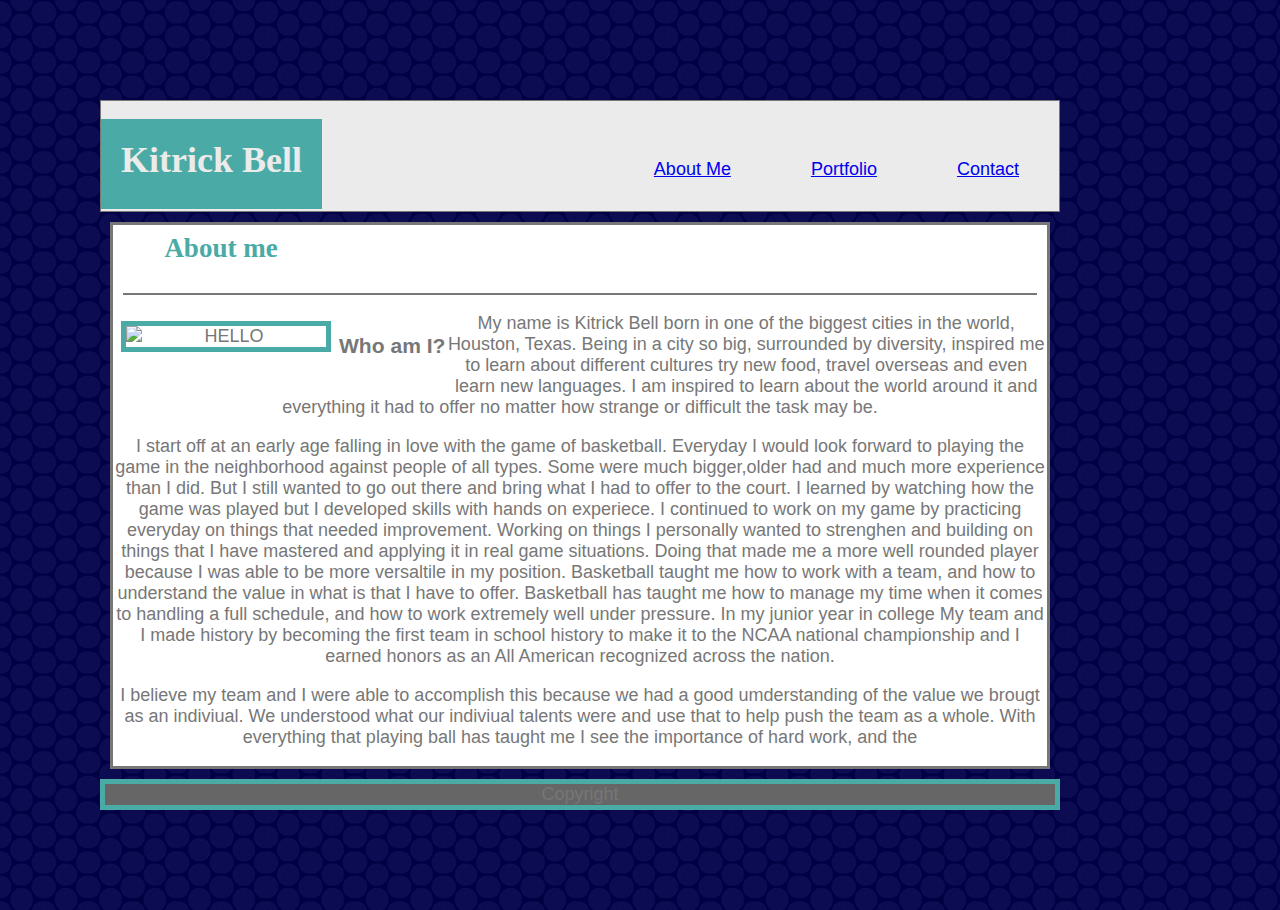
==== index.html @ 14a207d6 "added portfolio.css file and added 5 images to the images directory, copied the html text from the a" ====
<!DOCTYPE html>
<html lang="en">
<head>
        <meta charset="UTF-8">
        <meta name="viewport" content="width=device-width, initial-scale=1.0">
        <meta http-equiv="X-UA-Compatible" content="ie=edge">
    
    <title>Portfolio</title>
   
    <link rel="stylesheet" type="text/css" href="aboutme.css">
</head>
<body>
    
    
<nav>
    <ul>
        <h1>Kitrick Bell</h1>
        <li><a href="contact.html">Contact</a></li>
        <li><a href="#">Portfolio</a></li>
        <li><a href="#">About Me</a></li>
      
       

    </ul>

</nav>


<section>
    <h2>About me</h2> 
    <hr style="border: 1px solid #777777;" />
    
    <div>


    <img src="asset/images/kb.JPG" alt="HELLO"> 
    <h3>Who am I?</h3>
        <p>My name is Kitrick Bell born in one of the biggest cities in the world, Houston, Texas. Being in a city so big, surrounded by diversity, inspired me to learn about different cultures
            try new food, travel overseas and even learn new languages. I am inspired to learn about the world around it and everything it had to offer no matter how strange or difficult the task may be.
          <p>  I start off at an early age falling in love with the game of basketball. Everyday I would look forward to playing the game in the neighborhood against people of all types. Some 
              were much bigger,older had and much more experience than I did. But I still wanted to go out there and bring what I had to offer to the court. I learned by watching how the game was played but I developed skills with hands on experiece.
                I continued to work on my game by practicing everyday on things that needed improvement. Working on things I personally wanted to strenghen and building on things that I have mastered and applying it in real game situations.
                Doing that made me a more well rounded player because I was able to be more versaltile in my position. Basketball taught me how to work with a team, and how to understand the value in what is that I have to offer.
                Basketball has taught me how to manage my time when it comes to handling a full schedule, and how to work extremely well under pressure. In my junior year in college My team and I made history by becoming the first team in school history to make it to the
                NCAA national championship and I earned honors as an All American recognized across the nation.

                <p>I believe my team and I were able to accomplish this because we had a good umderstanding of the value we brougt as an indiviual. We understood what our indiviual talents were and use that to help push the team as a whole.
                    With everything that playing ball has taught me I see the importance of hard work, and the   </p>
              
          </p>


            

    </div>

</section>
    <footer>Copyright</footer>
</body>
</html>
---- aboutme.css ----
body 
{ margin: 100px; 
Border: #dddddd;
background-image: url("circle-blues.png");
width: 960px;
font-size: 18px;    
text-align: center;
font-family: Arial, Helvetica, sans-serif;
color: #777777;
}


section
{ background: #ffffff;
    border-style: solid;
    margin:10px;
    clear:both;
    
}

nav
{ 
    height: 110px;
    border: 1px solid #777777;
    background: #ebebeb;
}



nav ul
{ list-style: none;
    background:#ebebeb;
    text-align: center;
    padding: 0;
    
    }



li
{
    color: #777;
    margin: 20px;
    padding: 20px;
    float: right;
list-style: none;


}

h1
{
    background: #4aaaa5;
    text-align: left;
    float:left;
    padding: 20px;
    margin: 0px;
    height:50px;
    font-family: Georgia, 'Times New Roman', Times, serif;
    color:#ebebeb;
}

img
{
    width:200px;
    float:left;
    clear: left;
    margin: 8px;
    border: 5px solid #4aaaa5;
}

h2
{
    clear:left;
    color: #4aaaa5;
    margin:8px;
    width: 200px;
    height: 50px;
    font-family: Georgia, 'Times New Roman', Times, serif;
}
hr
{clear: both;
margin:10px;

}

footer
{ background: #666666;
border-style: solid;
border:5px solid #4aaaa5;
}

h3
{
    Float: left;
   
}
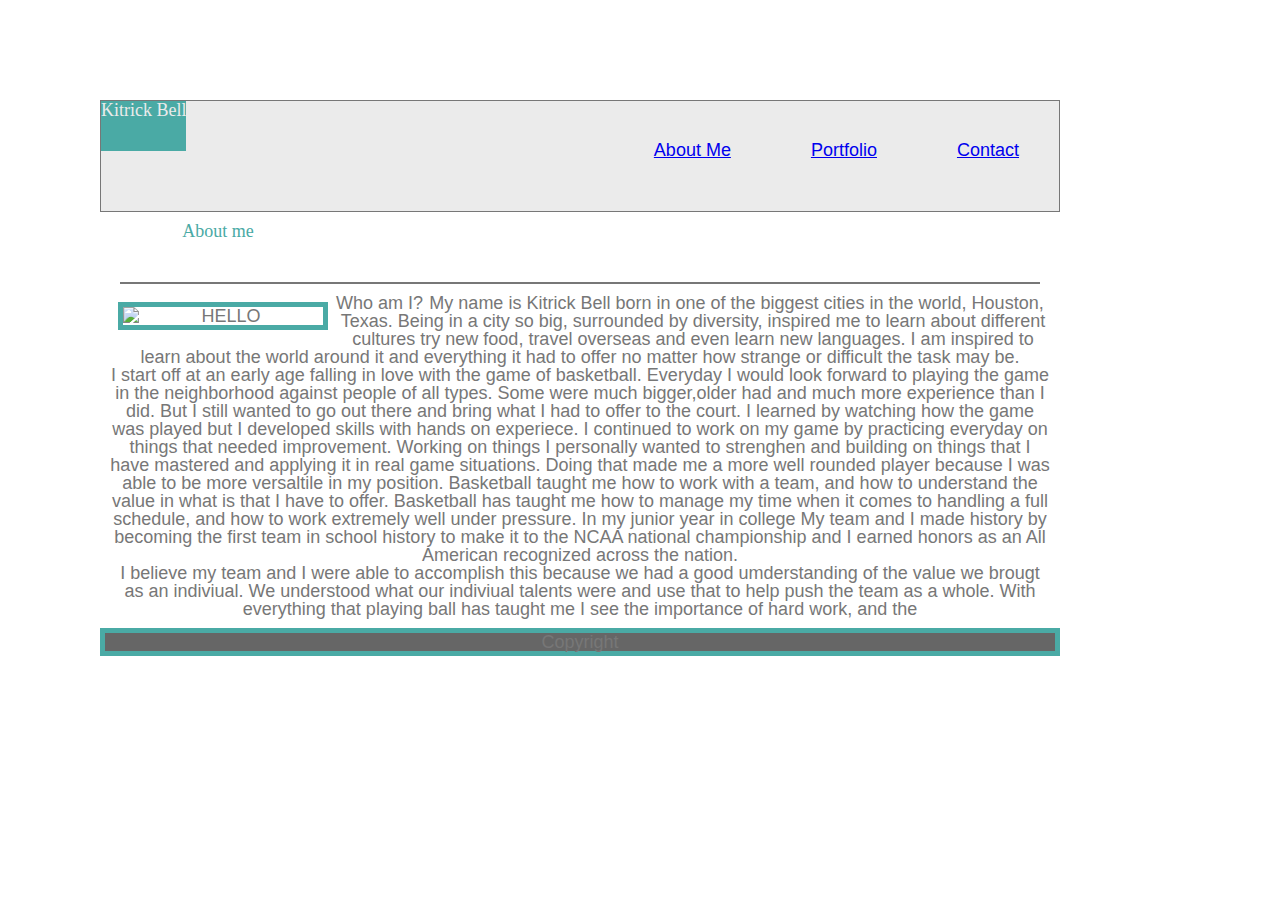
==== commit 4e58cae1: "added resets to my html files as instructed" ====
--- a/index.html
+++ b/index.html
@@ -6,25 +6,23 @@
         <meta http-equiv="X-UA-Compatible" content="ie=edge">
     
     <title>Portfolio</title>
-   
+   <link rel="stylesheet" type="text/css" href="./Asset/css/reset.css">
     <link rel="stylesheet" type="text/css" href="aboutme.css">
 </head>
 <body>
     
+    <header>
+        <nav>
+    <ul>
+        <li class = name>Kitrick Bell</li>
+        <li><a href="contact.html">Contact</a></li>
+        <li><a href="portfolio.html">Portfolio</a></li>
+        <li><a href="index.html">About Me</a></li>
+      
     
-<nav>
-    <ul>
-        <h1>Kitrick Bell</h1>
-        <li><a href="contact.html">Contact</a></li>
-        <li><a href="#">Portfolio</a></li>
-        <li><a href="#">About Me</a></li>
-      
-       
-
     </ul>
-
-</nav>
-
+         </nav>
+    </header>
 
 <section>
     <h2>About me</h2> 
--- a/aboutme.css
+++ b/aboutme.css
@@ -1,7 +1,7 @@
 body 
 { margin: 100px; 
 Border: #dddddd;
-background-image: url("circle-blues.png");
+
 width: 960px;
 font-size: 18px;    
 text-align: center;
@@ -48,12 +48,12 @@
 
 }
 
-h1
+.name
 {
     background: #4aaaa5;
     text-align: left;
     float:left;
-    padding: 20px;
+    padding: 0px;
     margin: 0px;
     height:50px;
     font-family: Georgia, 'Times New Roman', Times, serif;
@@ -96,4 +96,6 @@
    
 }
 
-
+header{
+    float:top;
+}
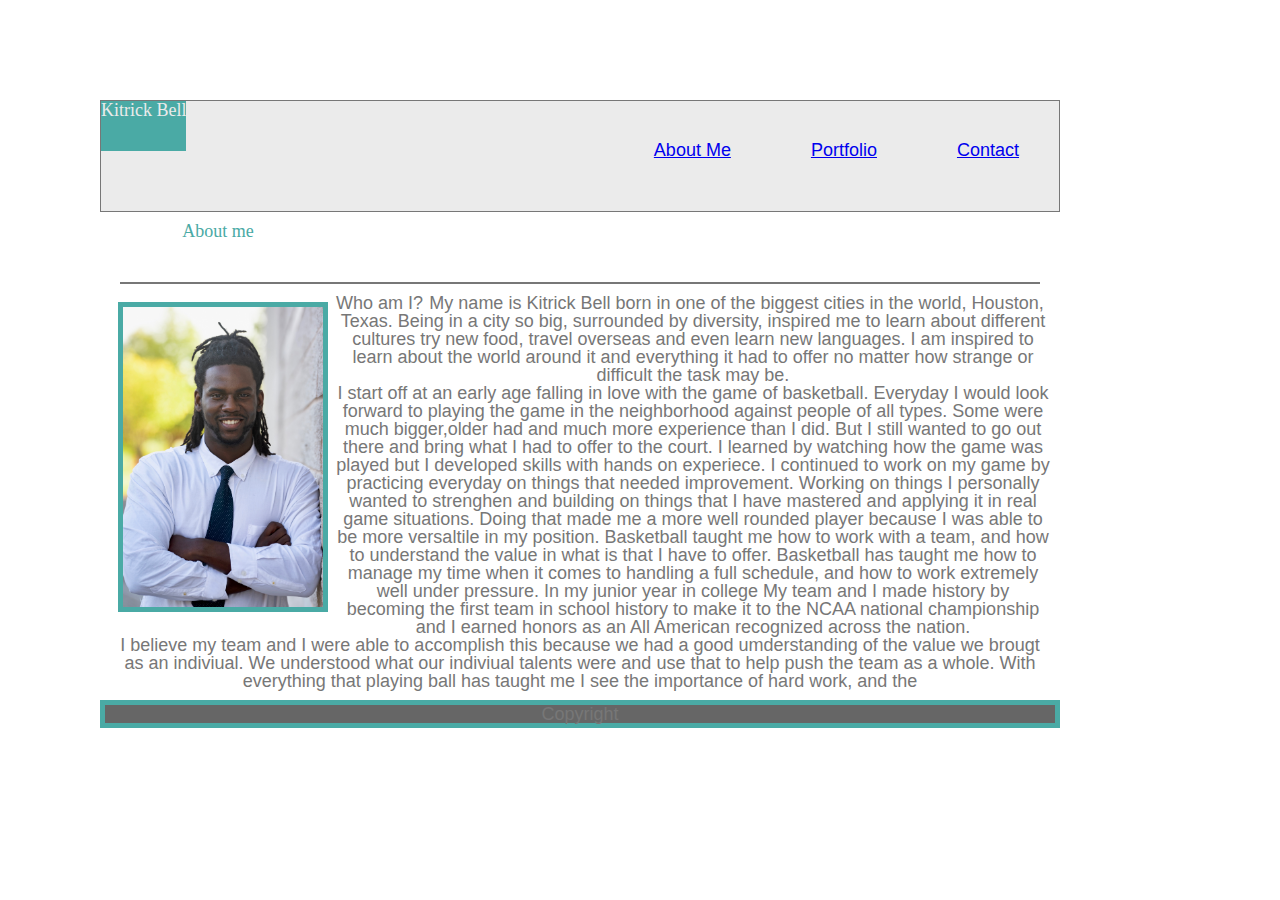
==== commit ac44d597: "changed the paths for the images" ====
--- a/index.html
+++ b/index.html
@@ -7,7 +7,7 @@
     
     <title>Portfolio</title>
    <link rel="stylesheet" type="text/css" href="./Asset/css/reset.css">
-    <link rel="stylesheet" type="text/css" href="aboutme.css">
+    <link rel="stylesheet" type="text/css" href="./Asset/css/aboutme.css">
 </head>
 <body>
     
@@ -31,7 +31,7 @@
     <div>
 
 
-    <img src="asset/images/kb.JPG" alt="HELLO"> 
+    <img src="./Asset/images/kb.JPG" alt="HELLO"> 
     <h3>Who am I?</h3>
         <p>My name is Kitrick Bell born in one of the biggest cities in the world, Houston, Texas. Being in a city so big, surrounded by diversity, inspired me to learn about different cultures
             try new food, travel overseas and even learn new languages. I am inspired to learn about the world around it and everything it had to offer no matter how strange or difficult the task may be.
--- a/Asset/css/aboutme.css
+++ b/Asset/css/aboutme.css
@@ -0,0 +1,101 @@
+body 
+{ margin: 100px; 
+Border: #dddddd;
+
+width: 960px;
+font-size: 18px;    
+text-align: center;
+font-family: Arial, Helvetica, sans-serif;
+color: #777777;
+}
+
+
+section
+{ background: #ffffff;
+    border-style: solid;
+    margin:10px;
+    clear:both;
+    
+}
+
+nav
+{ 
+    height: 110px;
+    border: 1px solid #777777;
+    background: #ebebeb;
+}
+
+
+
+nav ul
+{ list-style: none;
+    background:#ebebeb;
+    text-align: center;
+    padding: 0;
+    
+    }
+
+
+
+li
+{
+    color: #777;
+    margin: 20px;
+    padding: 20px;
+    float: right;
+list-style: none;
+
+
+}
+
+.name
+{
+    background: #4aaaa5;
+    text-align: left;
+    float:left;
+    padding: 0px;
+    margin: 0px;
+    height:50px;
+    font-family: Georgia, 'Times New Roman', Times, serif;
+    color:#ebebeb;
+}
+
+img
+{
+    width:200px;
+    float:left;
+    clear: left;
+    margin: 8px;
+    border: 5px solid #4aaaa5;
+}
+
+h2
+{
+    clear:left;
+    color: #4aaaa5;
+    margin:8px;
+    width: 200px;
+    height: 50px;
+    font-family: Georgia, 'Times New Roman', Times, serif;
+}
+hr
+{clear: both;
+margin:10px;
+
+}
+
+footer
+{ background: #666666;
+border-style: solid;
+border:5px solid #4aaaa5;
+}
+
+h3
+{
+    Float: left;
+   
+}
+
+header{
+    float:top;
+}
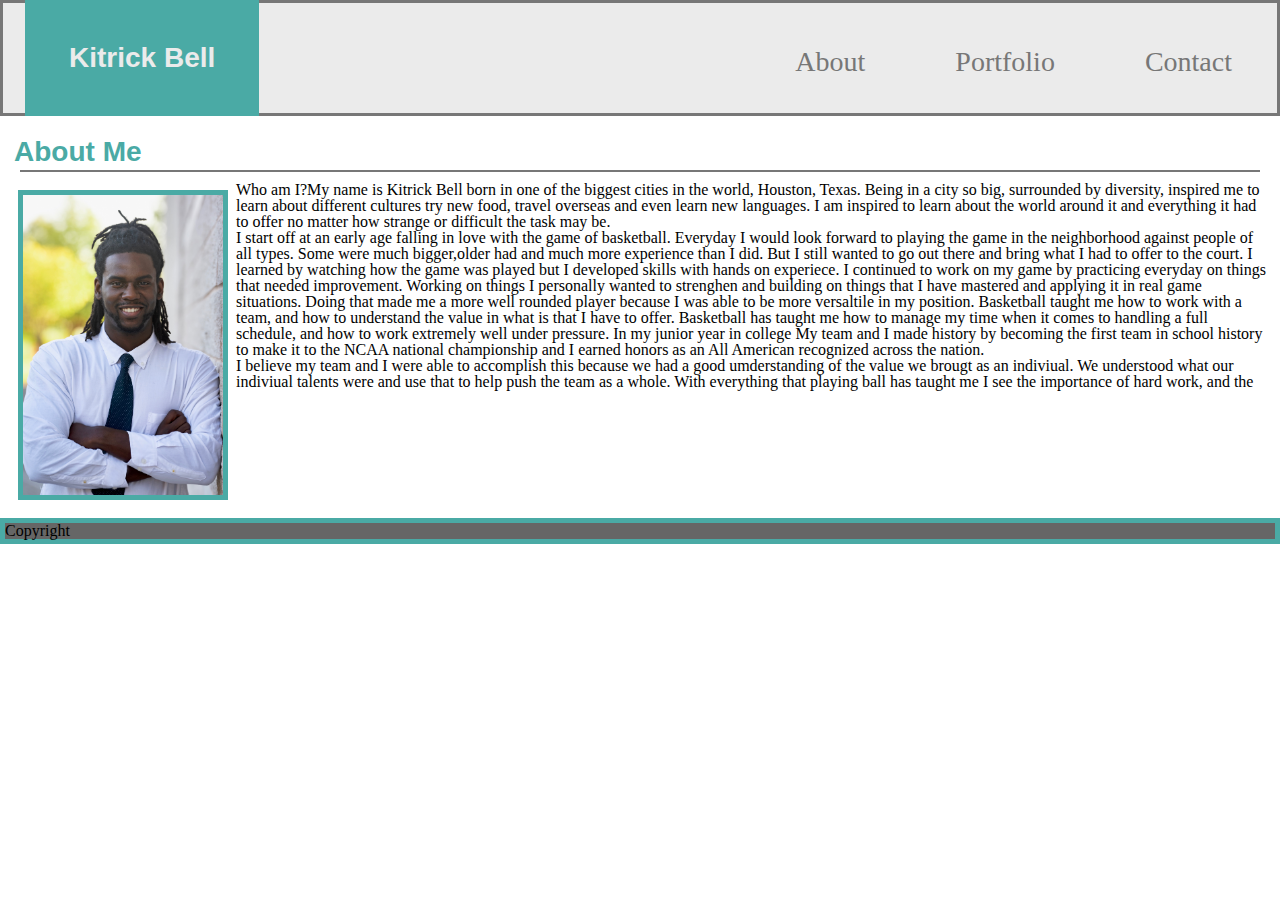
==== commit e7f22b95: "made changes to the CSS about me file, made changes to the header and the nav tags. Made changes to " ====
--- a/index.html
+++ b/index.html
@@ -12,12 +12,17 @@
 <body>
     
     <header>
+            <div class = "name"> 
+                
+                <h1>Kitrick Bell</h1>
+            
+                </div>
         <nav>
     <ul>
-        <li class = name>Kitrick Bell</li>
+        
         <li><a href="contact.html">Contact</a></li>
         <li><a href="portfolio.html">Portfolio</a></li>
-        <li><a href="index.html">About Me</a></li>
+        <li><a href="index.html">About </a></li>
       
     
     </ul>
@@ -25,7 +30,7 @@
     </header>
 
 <section>
-    <h2>About me</h2> 
+    <h2>About Me</h2> 
     <hr style="border: 1px solid #777777;" />
     
     <div>
--- a/Asset/css/aboutme.css
+++ b/Asset/css/aboutme.css
@@ -1,64 +1,79 @@
-body 
-{ margin: 100px; 
-Border: #dddddd;
 
-width: 960px;
-font-size: 18px;    
-text-align: center;
-font-family: Arial, Helvetica, sans-serif;
-color: #777777;
-}
+.name
+{
+    float: left;
+    background: #4aaaa5;
+    font-family: 'Segoe UI', Tahoma, Geneva, Verdana, sans-serif;
+    color:#ebebeb;
+    font-size: 28px;
+    padding: 44px;
+    margin-left: 25px;
+    font-weight: 600;
 
-
-section
-{ background: #ffffff;
-    border-style: solid;
-    margin:10px;
-    clear:both;
-    
 }
 
 nav
 { 
     height: 110px;
-    border: 1px solid #777777;
+    border: 3px solid #777777;
     background: #ebebeb;
+}
+
+nav ul
+{ 
+    text-decoration: none;
+    
+    
+    }
+a{
+    text-decoration: none;
+    color: #777;
+    font: weight 600;
+    
+}
+    
+li
+    { list-style: none;
+     font-size: 28px;
+    background:#ebebeb;
+    float: right;
+    padding: 20px;
+   margin:25px;
+    
+  
+    }
+
+section
+{  display: inline-block;
+     background: #ffffff;
+    border-style: solid;
+    margin:10px;
+    clear:both;
+   
+    
+}
+
+h2{
+    float: left;
+    font-family: 'Segoe UI', Tahoma, Geneva, Verdana, sans-serif;
+    color:#4aaaa5;
+    font-size: 28px;
+    padding: 4px;
+    margin-left: 0px;
+    font-weight: bold;
+
 }
 
 
 
-nav ul
-{ list-style: none;
-    background:#ebebeb;
-    text-align: center;
-    padding: 0;
-    
-    }
 
 
 
-li
-{
-    color: #777;
-    margin: 20px;
-    padding: 20px;
-    float: right;
-list-style: none;
 
 
-}
 
-.name
-{
-    background: #4aaaa5;
-    text-align: left;
-    float:left;
-    padding: 0px;
-    margin: 0px;
-    height:50px;
-    font-family: Georgia, 'Times New Roman', Times, serif;
-    color:#ebebeb;
-}
+
+
 
 img
 {
@@ -69,15 +84,7 @@
     border: 5px solid #4aaaa5;
 }
 
-h2
-{
-    clear:left;
-    color: #4aaaa5;
-    margin:8px;
-    width: 200px;
-    height: 50px;
-    font-family: Georgia, 'Times New Roman', Times, serif;
-}
+
 hr
 {clear: both;
 margin:10px;
@@ -96,6 +103,8 @@
    
 }
 
-header{
-    float:top;
+header
+{ display:inline-block;
+    width: 100%;
 }
+
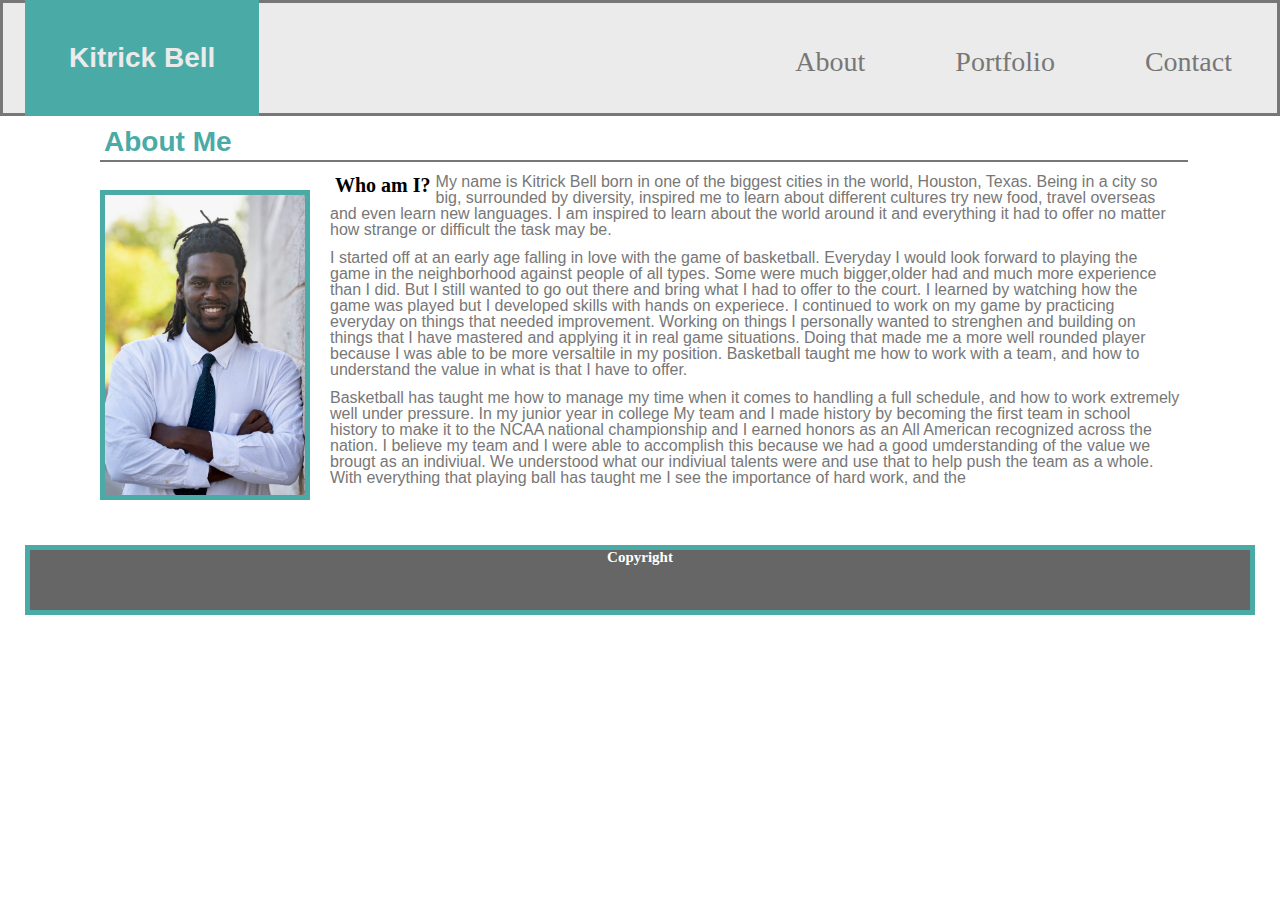
==== commit 1512243e: "made more changes to the about me css file. to correct some cosnetic changes" ====
--- a/index.html
+++ b/index.html
@@ -39,16 +39,18 @@
     <img src="./Asset/images/kb.JPG" alt="HELLO"> 
     <h3>Who am I?</h3>
         <p>My name is Kitrick Bell born in one of the biggest cities in the world, Houston, Texas. Being in a city so big, surrounded by diversity, inspired me to learn about different cultures
-            try new food, travel overseas and even learn new languages. I am inspired to learn about the world around it and everything it had to offer no matter how strange or difficult the task may be.
-          <p>  I start off at an early age falling in love with the game of basketball. Everyday I would look forward to playing the game in the neighborhood against people of all types. Some 
+            try new food, travel overseas and even learn new languages. I am inspired to learn about the world around it and everything it had to offer no matter how strange or difficult the task may be.</p> 
+          
+          <p> I started off at an early age falling in love with the game of basketball. Everyday I would look forward to playing the game in the neighborhood against people of all types. Some 
               were much bigger,older had and much more experience than I did. But I still wanted to go out there and bring what I had to offer to the court. I learned by watching how the game was played but I developed skills with hands on experiece.
                 I continued to work on my game by practicing everyday on things that needed improvement. Working on things I personally wanted to strenghen and building on things that I have mastered and applying it in real game situations.
-                Doing that made me a more well rounded player because I was able to be more versaltile in my position. Basketball taught me how to work with a team, and how to understand the value in what is that I have to offer.
-                Basketball has taught me how to manage my time when it comes to handling a full schedule, and how to work extremely well under pressure. In my junior year in college My team and I made history by becoming the first team in school history to make it to the
+                Doing that made me a more well rounded player because I was able to be more versaltile in my position. Basketball taught me how to work with a team, and how to understand the value in what is that I have to offer. </p> 
+               
+               <p> Basketball has taught me how to manage my time when it comes to handling a full schedule, and how to work extremely well under pressure. In my junior year in college My team and I made history by becoming the first team in school history to make it to the
                 NCAA national championship and I earned honors as an All American recognized across the nation.
 
-                <p>I believe my team and I were able to accomplish this because we had a good umderstanding of the value we brougt as an indiviual. We understood what our indiviual talents were and use that to help push the team as a whole.
-                    With everything that playing ball has taught me I see the importance of hard work, and the   </p>
+                I believe my team and I were able to accomplish this because we had a good umderstanding of the value we brougt as an indiviual. We understood what our indiviual talents were and use that to help push the team as a whole.
+                    With everything that playing ball has taught me I see the importance of hard work, and the   
               
           </p>
 
--- a/Asset/css/aboutme.css
+++ b/Asset/css/aboutme.css
@@ -47,7 +47,8 @@
 {  display: inline-block;
      background: #ffffff;
     border-style: solid;
-    margin:10px;
+    margin-left:100px;
+    width:85%;
     clear:both;
    
     
@@ -64,30 +65,29 @@
 
 }
 
-
-
-
-
-
-
-
-
-
-
-
 img
 {
     width:200px;
     float:left;
     clear: left;
-    margin: 8px;
+    margin-top: 20px;
+    margin-right: 20px;
+    margin-bottom: 20px;
     border: 5px solid #4aaaa5;
 }
 
+p
+{
+    text-align: left;
+    margin: 4px;
+    padding: 4px;
+    color: #777;
+    font-family: Arial, Helvetica, sans-serif;
+}
 
 hr
 {clear: both;
-margin:10px;
+
 
 }
 
@@ -95,11 +95,21 @@
 { background: #666666;
 border-style: solid;
 border:5px solid #4aaaa5;
+height: 60px;
+color: white;
+text-align:center;
+margin:25px;
+font-weight: bold;
+font-size: 15px;
 }
 
 h3
 {
     Float: left;
+    font-weight:bold;
+    font-size: 20px;
+    margin:5px;
+   
    
 }
 
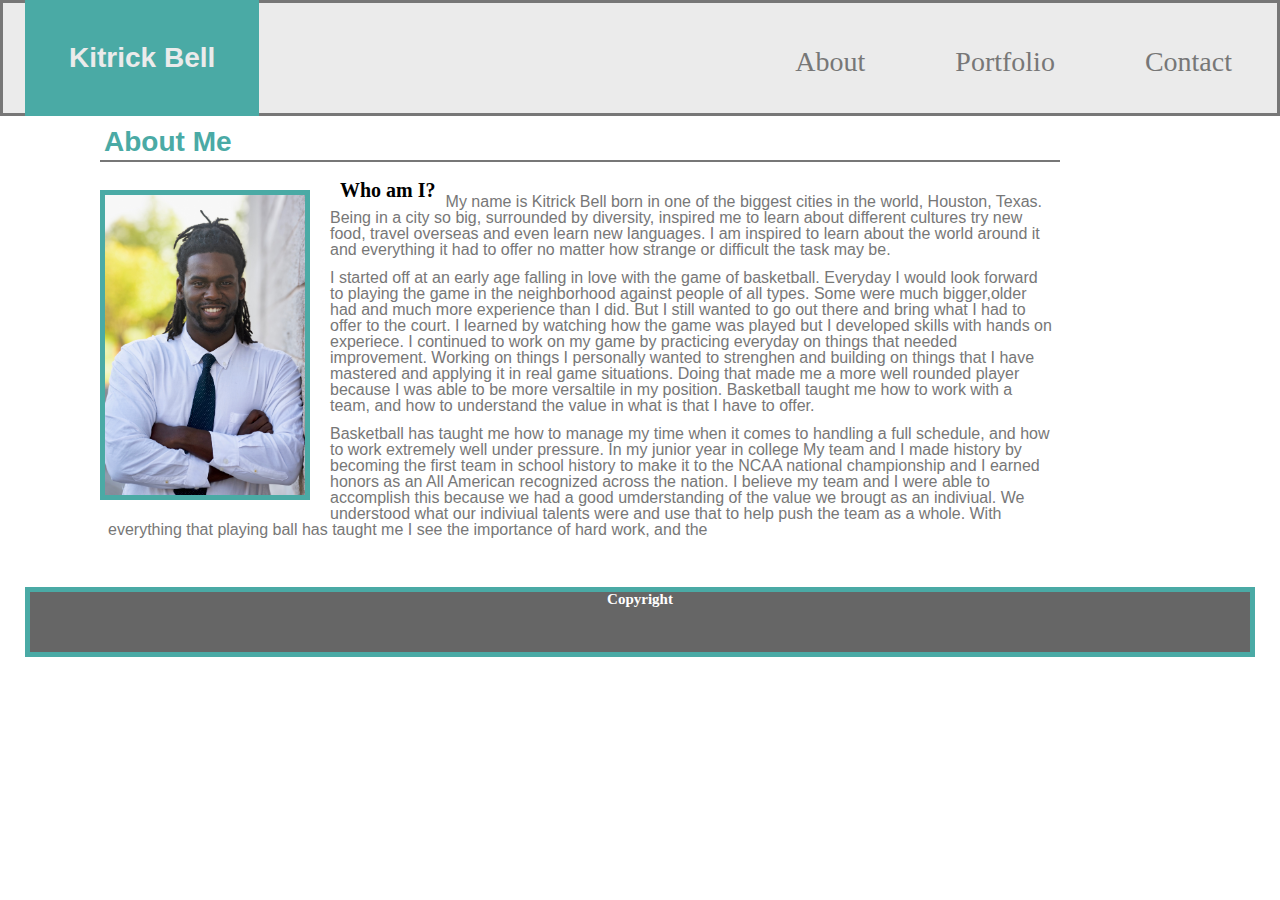
==== commit 5a570da1: "added padding to the h3 tag" ====
--- a/index.html
+++ b/index.html
@@ -38,6 +38,7 @@
 
     <img src="./Asset/images/kb.JPG" alt="HELLO"> 
     <h3>Who am I?</h3>
+    <br>
         <p>My name is Kitrick Bell born in one of the biggest cities in the world, Houston, Texas. Being in a city so big, surrounded by diversity, inspired me to learn about different cultures
             try new food, travel overseas and even learn new languages. I am inspired to learn about the world around it and everything it had to offer no matter how strange or difficult the task may be.</p> 
           
@@ -53,7 +54,7 @@
                     With everything that playing ball has taught me I see the importance of hard work, and the   
               
           </p>
-
+        </br>
 
             
 
--- a/Asset/css/aboutme.css
+++ b/Asset/css/aboutme.css
@@ -48,7 +48,7 @@
      background: #ffffff;
     border-style: solid;
     margin-left:100px;
-    width:85%;
+    width:75%;
     clear:both;
    
     
@@ -78,6 +78,7 @@
 
 p
 {
+    
     text-align: left;
     margin: 4px;
     padding: 4px;
@@ -109,6 +110,7 @@
     font-weight:bold;
     font-size: 20px;
     margin:5px;
+    padding: 5px;
    
    
 }
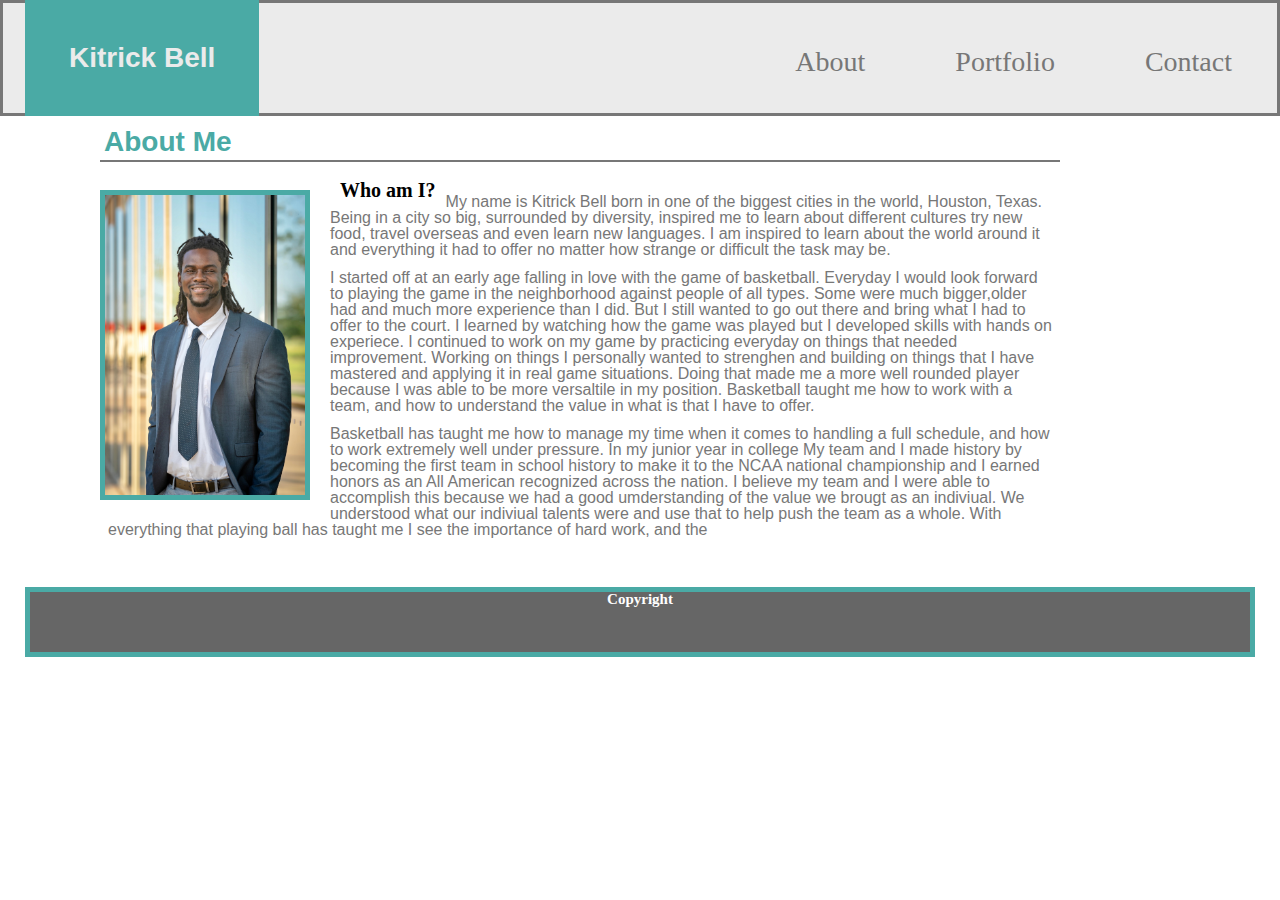
==== commit 5e8fa458: "changed photo on the index.html" ====
--- a/index.html
+++ b/index.html
@@ -36,7 +36,7 @@
     <div>
 
 
-    <img src="./Asset/images/kb.JPG" alt="HELLO"> 
+    <img src="./Asset/images/IMG-0008.JPG" alt="HELLO"> 
     <h3>Who am I?</h3>
     <br>
         <p>My name is Kitrick Bell born in one of the biggest cities in the world, Houston, Texas. Being in a city so big, surrounded by diversity, inspired me to learn about different cultures
